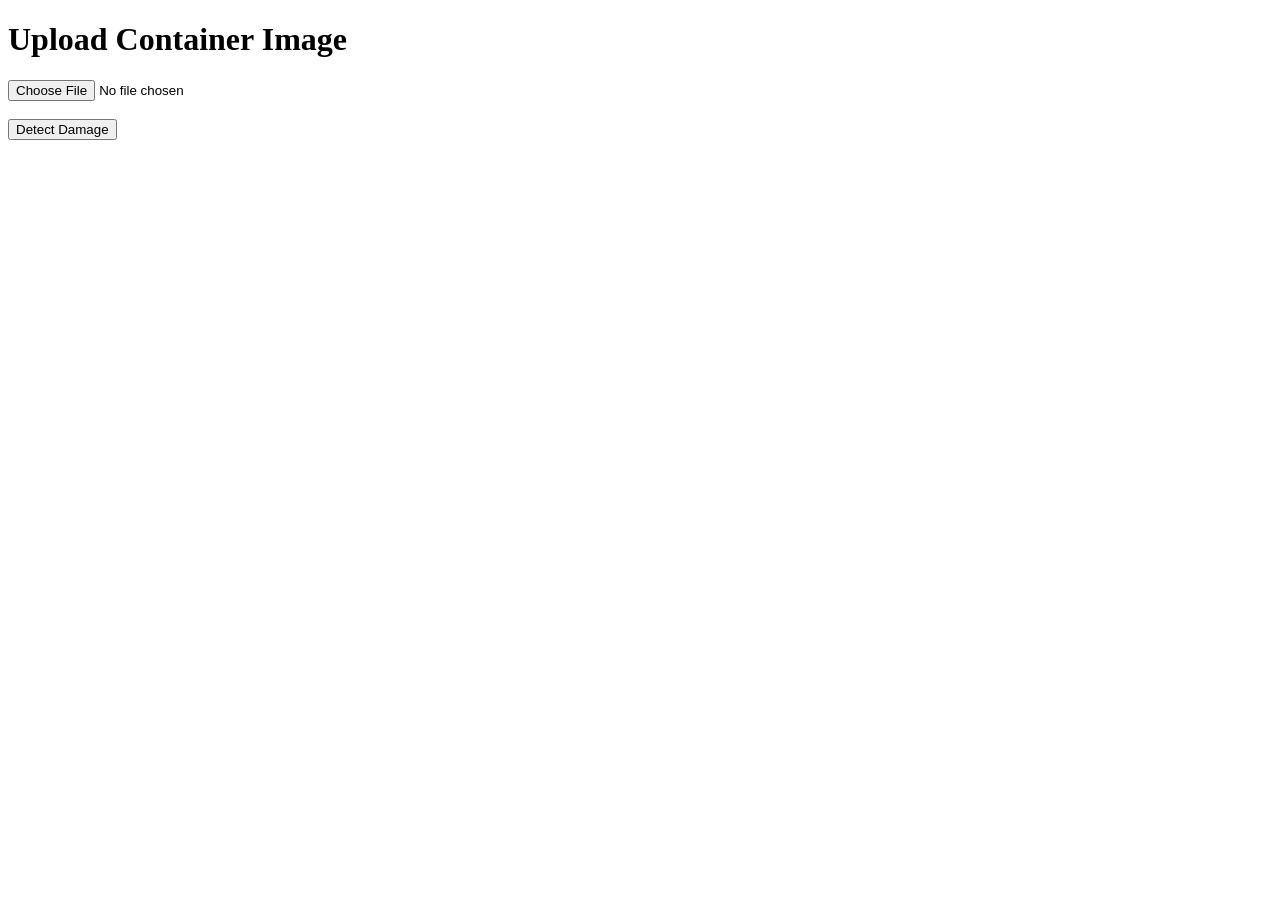
==== app/templates/index.html @ 835ff9e6 "Second Commit" ====
<!DOCTYPE html>
<html>
    <head>
        <title>
            Container Damage Detection
        </title>
    </head>
    <body>
        <h1>Upload Container Image</h1>
        <form action="/detect_damage" method="post" enctype="multipart/form-data">
            <input type="file" name="file" required>
            <br><br>
            <input type="submit" value="Detect Damage">
            </form>
        </form>
    </body>
</html>
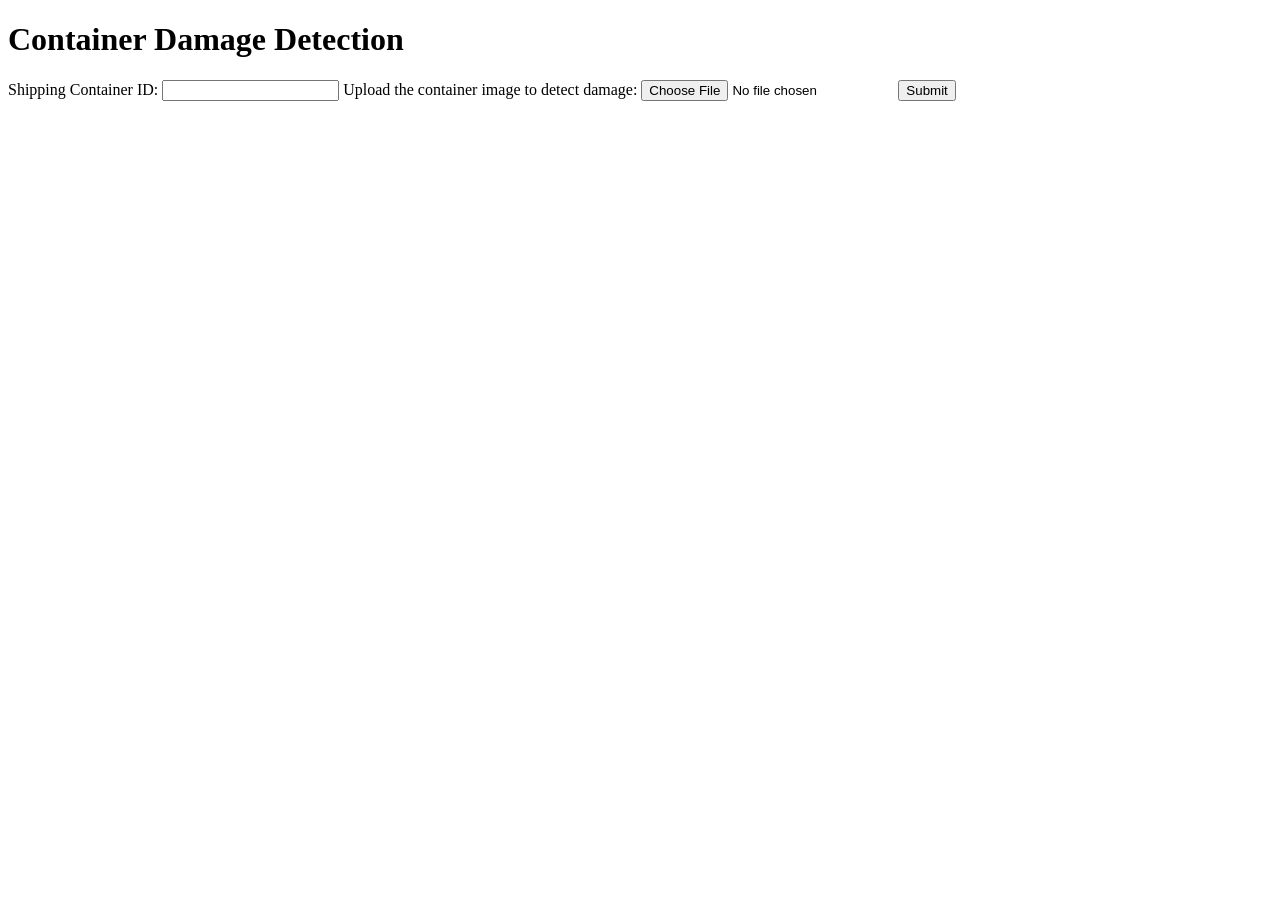
==== commit 166b564c: "Third commit" ====
--- a/app/templates/index.html
+++ b/app/templates/index.html
@@ -1,17 +1,28 @@
 <!DOCTYPE html>
 <html>
     <head>
+        <link href="https://fonts.googleapis.com/css2?family=Space+Grotesk:wght@400;500;700&display=swap" rel="stylesheet">
+        <link rel="stylesheet" href="/static/css/styles-index.css">
         <title>
             Container Damage Detection
         </title>
     </head>
     <body>
-        <h1>Upload Container Image</h1>
-        <form action="/detect_damage" method="post" enctype="multipart/form-data">
-            <input type="file" name="file" required>
-            <br><br>
-            <input type="submit" value="Detect Damage">
-            </form>
-        </form>
+        <div class="container">
+            <div class="left">
+                <h1>Container Damage Detection</h1>
+            </div>
+            <div class="right">
+                <div class="form-box">
+                <form action="/detect_damage" method="post" enctype="multipart/form-data">
+                    <label for="container_id">Shipping Container ID:</label>
+                    <input type="text" id="container_id" name="container_id" required>
+                    <label for="file">Upload the container image to detect damage:</label>
+                    <input type="file" name="file" required>
+                    <input type="submit" value="Submit">
+                </form>
+                </div>
+            </div>
+        </div>
     </body>
 </html>
